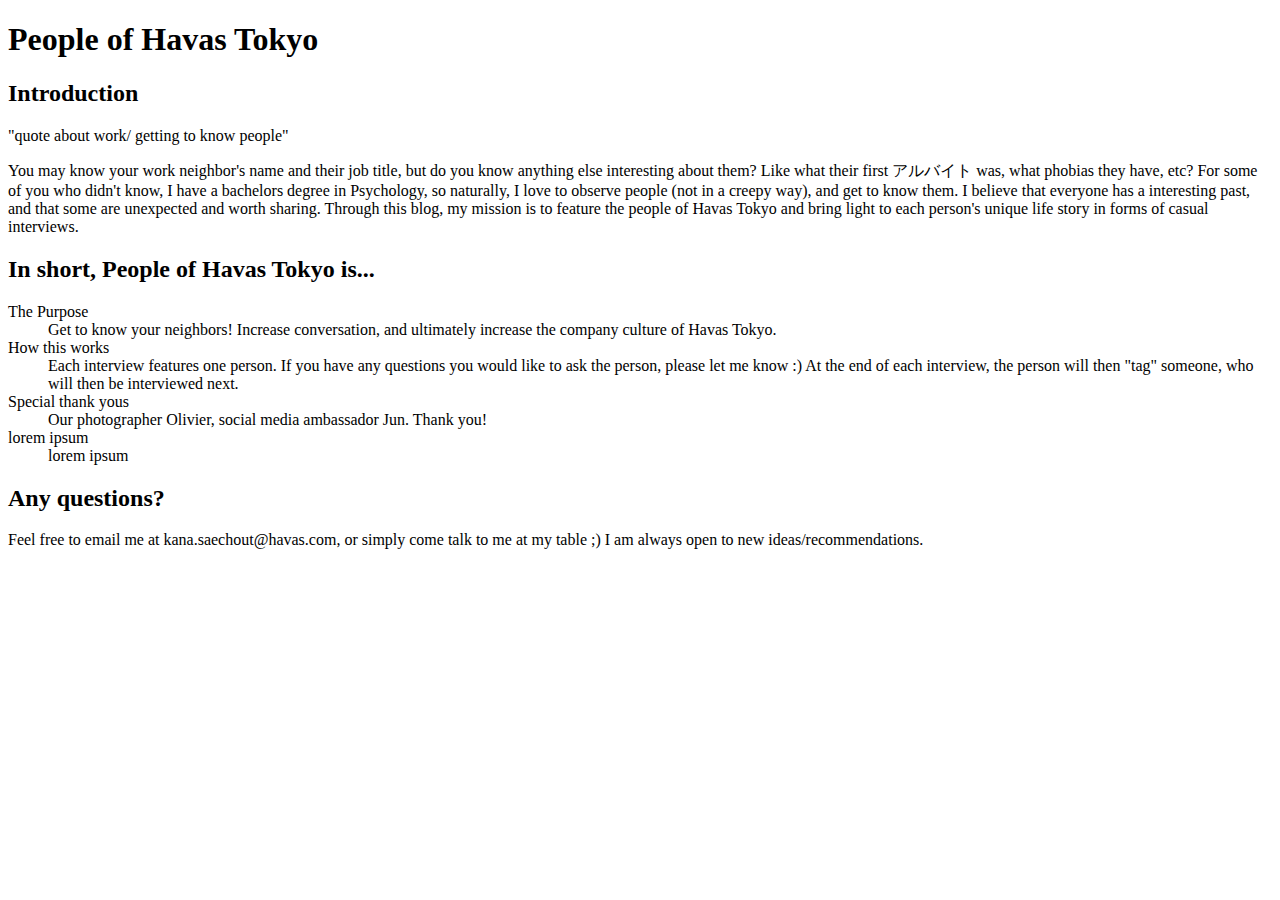
==== index.html @ edc2a305 "update 0919" ====
<!DOCTYPE html>
<html>
<head>
    <title> People of Havas Tokyo </title>
</head>
  <body>
    <h1> People of Havas Tokyo </h1>
      <h2> Introduction </h2>
        <p> "quote about work/ getting to know people"
        </p>
        <p>
          You may know your work neighbor's name and their job title, but do you know anything else interesting about them? Like what their first アルバイト was, what phobias they have, etc?
          For some of you who didn't know, I have a bachelors degree in Psychology, so naturally, I love to observe people (not in a creepy way), and get to know them. I believe that everyone has a interesting past, and that some are unexpected and worth sharing.
          Through this blog, my mission is to feature the people of Havas Tokyo and bring light to each person's unique life story in forms of casual interviews.
        </p>
      <h2> In short, People of Havas Tokyo is... </h2>
          <dl>
              <dt> The Purpose </dt>
              <dd> Get to know your neighbors! Increase conversation, and ultimately increase the company culture of Havas Tokyo. </dd>
              <dt> How this works </dt>
              <dd> Each interview features one person. If you have any questions you would like to ask the person, please let me know :) At the end of each interview, the person will then "tag" someone, who will then be interviewed next. </dd>
              <dt> Special thank yous</dt>
              <dd> Our photographer Olivier, social media ambassador Jun. Thank you!</dd>
              <dt> lorem ipsum </dt>
              <dd> lorem ipsum </dd>
          </dl>
      <h2> Any questions? </h2>
          <p> Feel free to email me at kana.saechout@havas.com, or simply come talk to me at my table ;) I am always open to new ideas/recommendations.
          </p>
  </body>
</html>
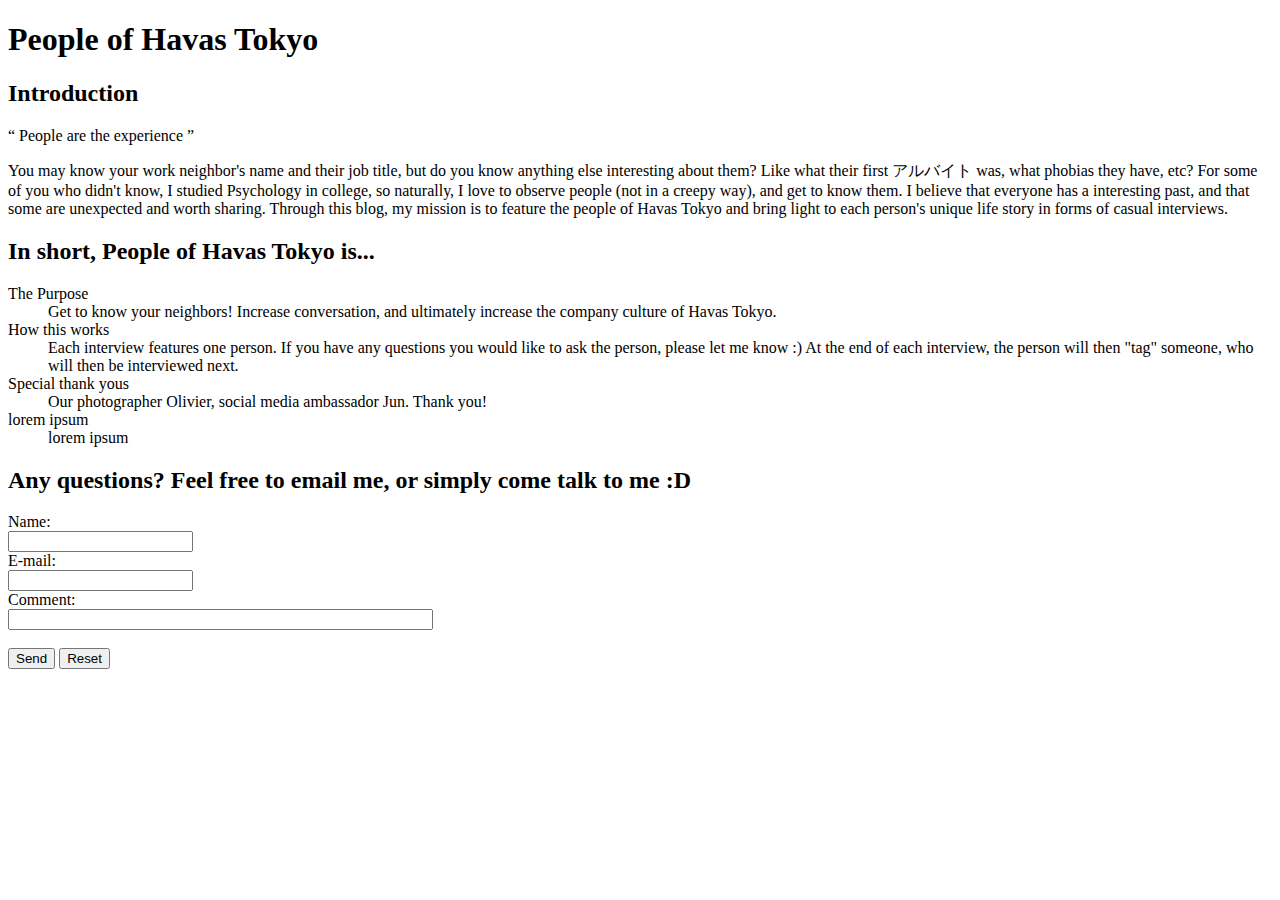
==== commit ff9b8699: "edit tag & content" ====
--- a/index.html
+++ b/index.html
@@ -2,15 +2,16 @@
 <html>
 <head>
     <title> People of Havas Tokyo </title>
+    <meta charset="UTF-8">
 </head>
   <body>
     <h1> People of Havas Tokyo </h1>
       <h2> Introduction </h2>
-        <p> "quote about work/ getting to know people"
+        <p> <q> People are the experience </q>
         </p>
         <p>
           You may know your work neighbor's name and their job title, but do you know anything else interesting about them? Like what their first アルバイト was, what phobias they have, etc?
-          For some of you who didn't know, I have a bachelors degree in Psychology, so naturally, I love to observe people (not in a creepy way), and get to know them. I believe that everyone has a interesting past, and that some are unexpected and worth sharing.
+          For some of you who didn't know, I studied Psychology in college, so naturally, I love to observe people (not in a creepy way), and get to know them. I believe that everyone has a interesting past, and that some are unexpected and worth sharing.
           Through this blog, my mission is to feature the people of Havas Tokyo and bring light to each person's unique life story in forms of casual interviews.
         </p>
       <h2> In short, People of Havas Tokyo is... </h2>
@@ -24,8 +25,20 @@
               <dt> lorem ipsum </dt>
               <dd> lorem ipsum </dd>
           </dl>
-      <h2> Any questions? </h2>
-          <p> Feel free to email me at kana.saechout@havas.com, or simply come talk to me at my table ;) I am always open to new ideas/recommendations.
-          </p>
+
+
+      <h2>Any questions? Feel free to email me, or simply come talk to me :D</h2>
+
+          <form action="mailto:kana.saechout@havas.com" method="post" enctype="text/plain">
+          Name:<br>
+          <input type="text" name="name"><br>
+          E-mail:<br>
+          <input type="text" name="mail"><br>
+          Comment:<br>
+          <input type="text" name="comment" size="50"><br><br>
+          <input type="submit" value="Send">
+          <input type="reset" value="Reset">
+          </form>
+
   </body>
 </html>
